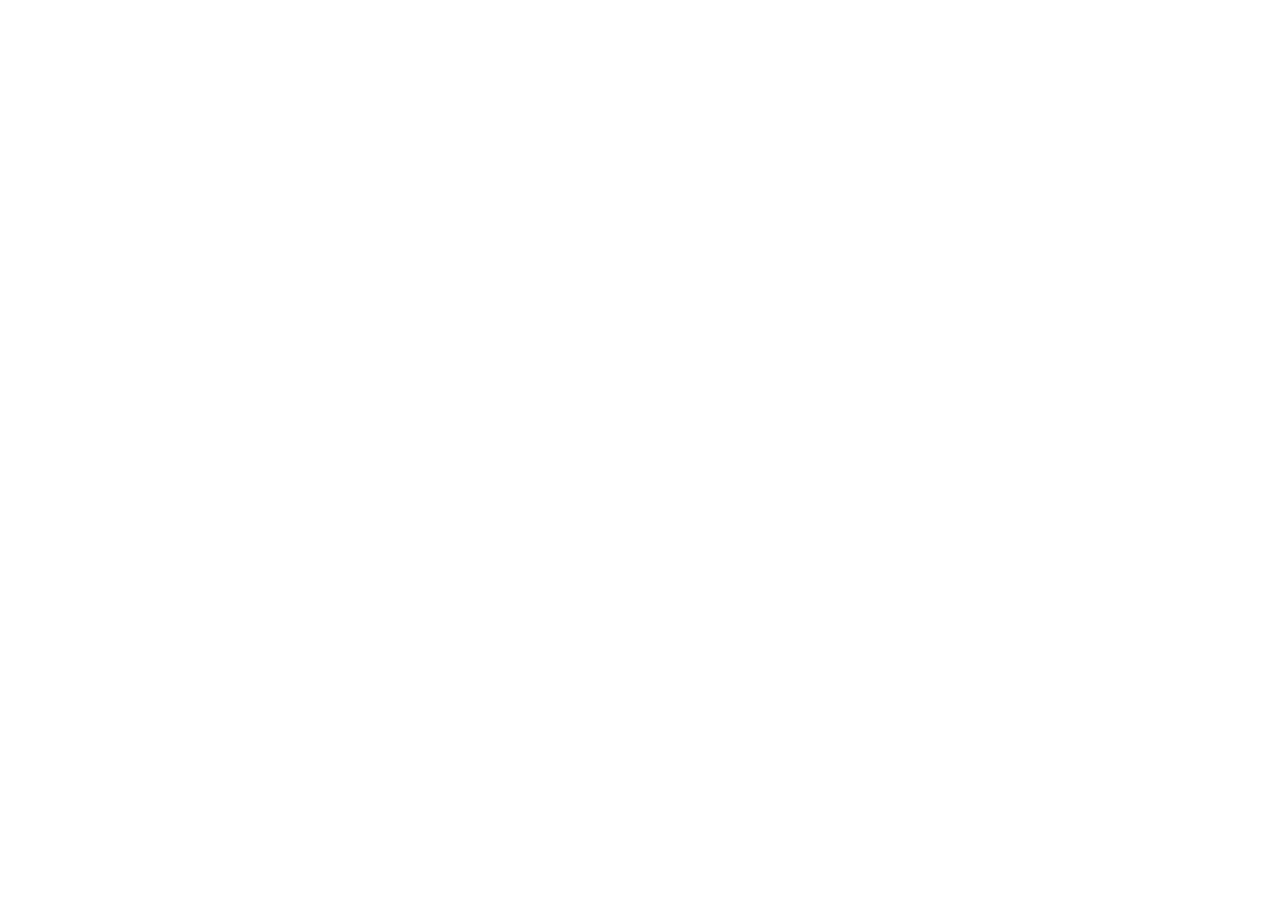
==== COMP1002_Winter2026-main/Assignment1/index.html @ 117a9288 "Finished the header" ====
<!DOCTYPE html>
<html lang="en">
<head>
    <meta charset="UTF-8">
    <meta name="viewport" content="width=device-width, initial-scale=1.0">
    <title>Assignment 1 - COMP1002 Winter 2026</title>
</head>
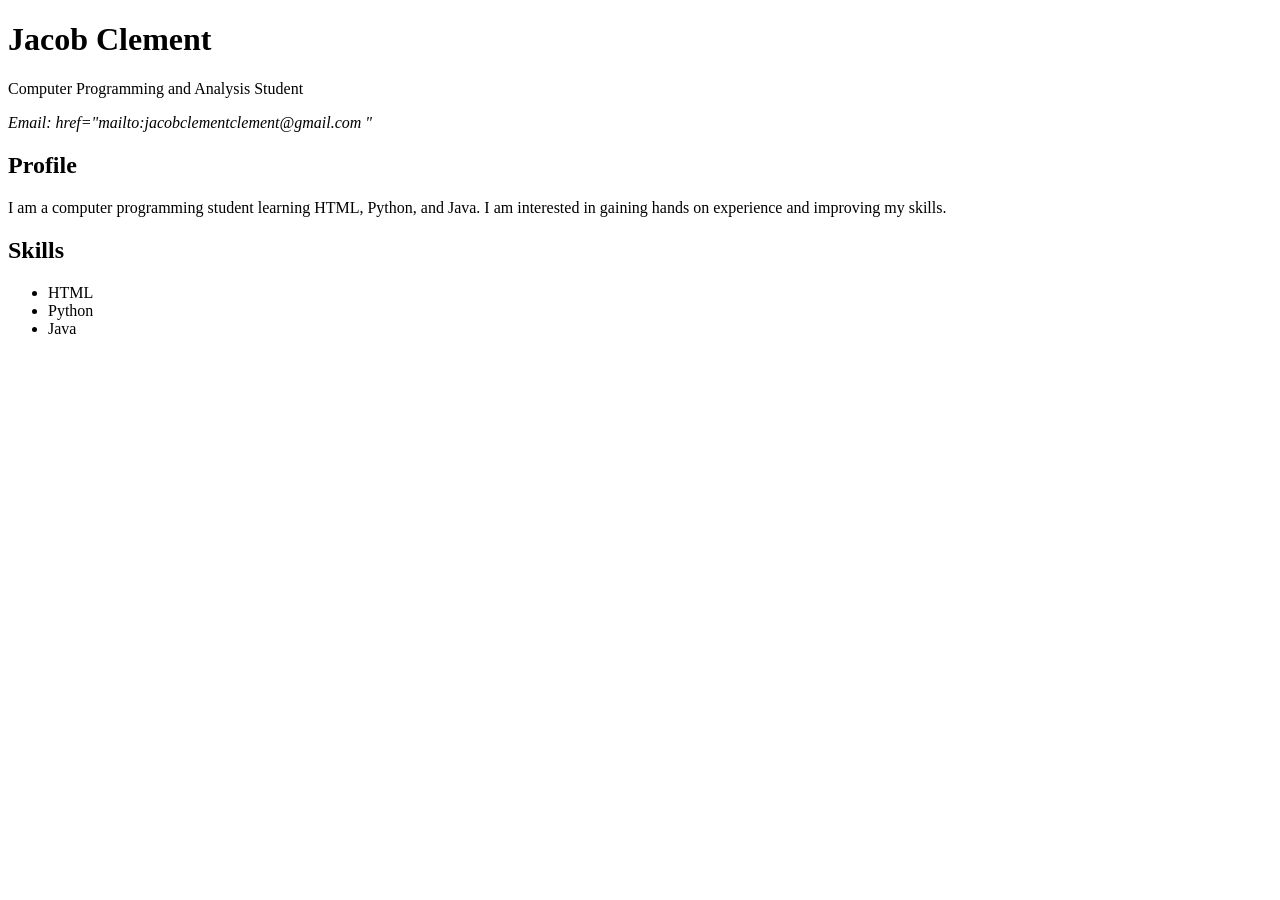
==== commit ca5514c3: "Added the profile" ====
--- a/COMP1002_Winter2026-main/Assignment1/index.html
+++ b/COMP1002_Winter2026-main/Assignment1/index.html
@@ -4,4 +4,39 @@
     <meta charset="UTF-8">
     <meta name="viewport" content="width=device-width, initial-scale=1.0">
     <title>Assignment 1 - COMP1002 Winter 2026</title>
-</head>+</head>
+
+<body>
+    
+    <header>
+        <h1> Jacob Clement </h1>
+        <p> Computer Programming and Analysis Student </p>
+
+        <address>
+            <p> Email: <a>
+                href="mailto:jacobclementclement@gmail.com </a>" </p>
+            </header>
+
+            <main>
+
+                <section>
+                    <h2>Profile </h2>
+                    <p>
+                        I am a computer programming student learning HTML, Python, and Java.
+                        I am interested in gaining hands on experience and improving my skills.
+                    </p>
+
+                </section>
+
+                <section>
+                    <h2>Skills</h2>
+                    <ul>
+                        <li>HTML</li>
+                        <li>Python</li>
+                        <li>Java</li>
+                    </ul>
+                </section>
+
+            </main>
+
+        
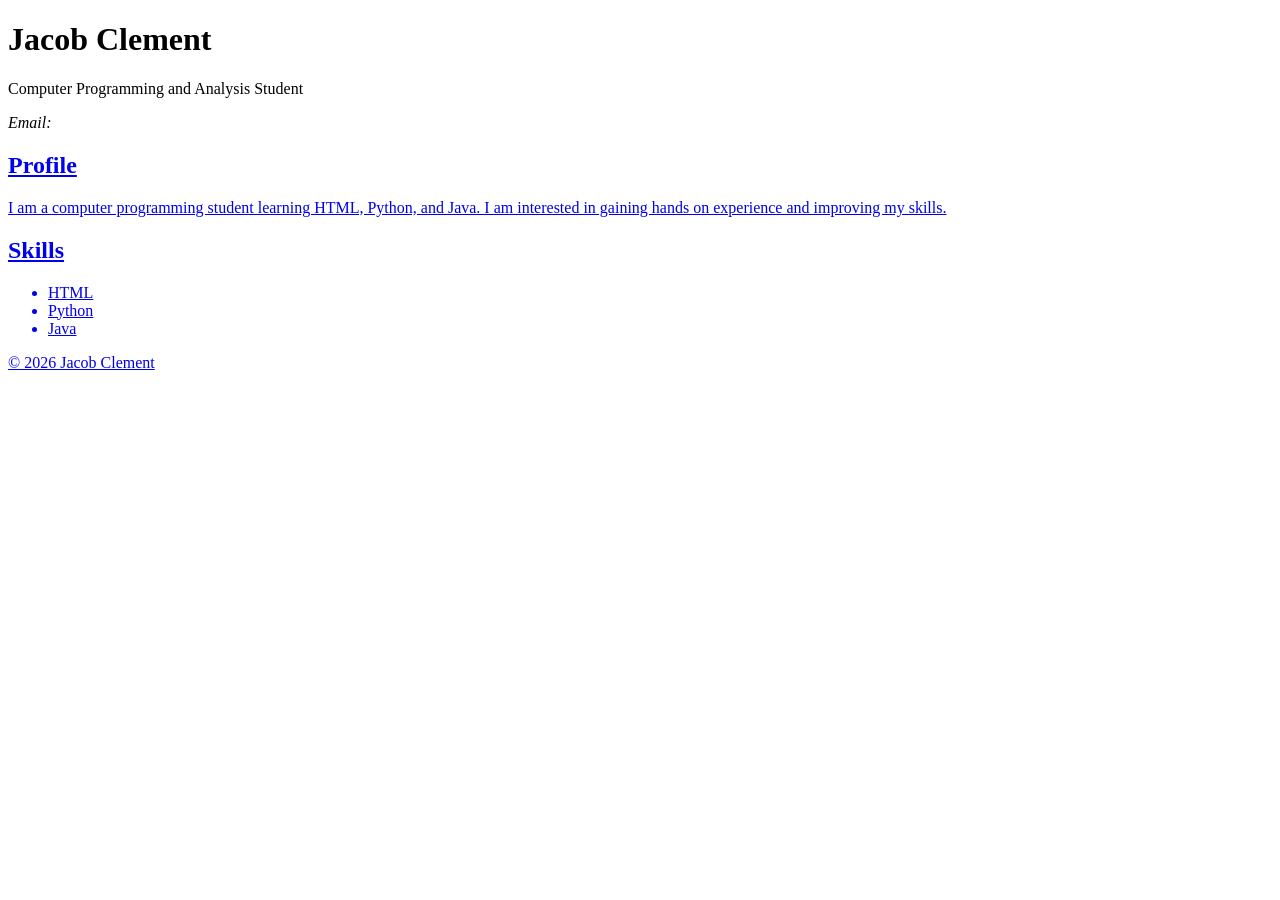
==== commit d18426c4: "added profile and skills part ass well as a footer" ====
--- a/COMP1002_Winter2026-main/Assignment1/index.html
+++ b/COMP1002_Winter2026-main/Assignment1/index.html
@@ -13,9 +13,9 @@
         <p> Computer Programming and Analysis Student </p>
 
         <address>
-            <p> Email: <a>
-                href="mailto:jacobclementclement@gmail.com </a>" </p>
-            </header>
+            <p> Email: 
+               <a href="mailto:jacobclementclement@gmail.com </a>" </p>
+            </header> 
 
             <main>
 
@@ -39,4 +39,11 @@
 
             </main>
 
+            <footer>
+                <p> &copy; 2026 Jacob Clement </p>
+            </footer>
+
+</body>
+</html>
+
         
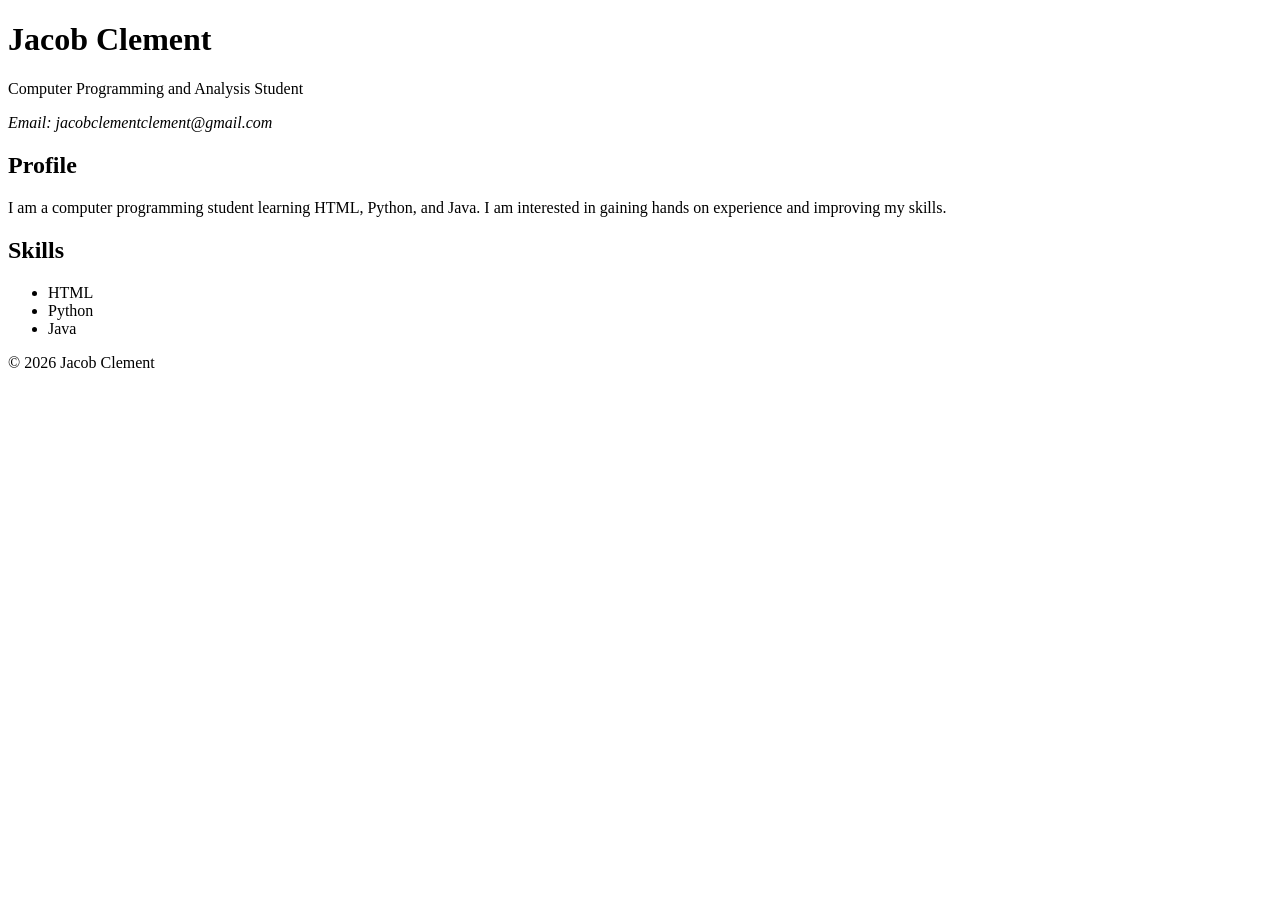
==== commit db996760: "Added the comments because i forgot to add them when making this" ====
--- a/COMP1002_Winter2026-main/Assignment1/index.html
+++ b/COMP1002_Winter2026-main/Assignment1/index.html
@@ -1,25 +1,28 @@
 <!DOCTYPE html>
+<!-- HTML document -->
 <html lang="en">
 <head>
     <meta charset="UTF-8">
     <meta name="viewport" content="width=device-width, initial-scale=1.0">
-    <title>Assignment 1 - COMP1002 Winter 2026</title>
+    <title>Assignment 1 - COMP1002 Winter 2026</title> <!-- Page title -->
 </head>
 
 <body>
-    
+    <!-- Page header -->
     <header>
         <h1> Jacob Clement </h1>
         <p> Computer Programming and Analysis Student </p>
 
         <address>
+            <!-- Contact-->
             <p> Email: 
-               <a href="mailto:jacobclementclement@gmail.com </a>" </p>
+               <a>jacobclementclement@gmail.com </a> </p> 
             </header> 
 
             <main>
 
                 <section>
+                    <!-- Profile section -->
                     <h2>Profile </h2>
                     <p>
                         I am a computer programming student learning HTML, Python, and Java.
@@ -27,7 +30,7 @@
                     </p>
 
                 </section>
-
+                <!-- Skills section -->
                 <section>
                     <h2>Skills</h2>
                     <ul>
@@ -38,7 +41,7 @@
                 </section>
 
             </main>
-
+                <!-- Page footer -->
             <footer>
                 <p> &copy; 2026 Jacob Clement </p>
             </footer>
